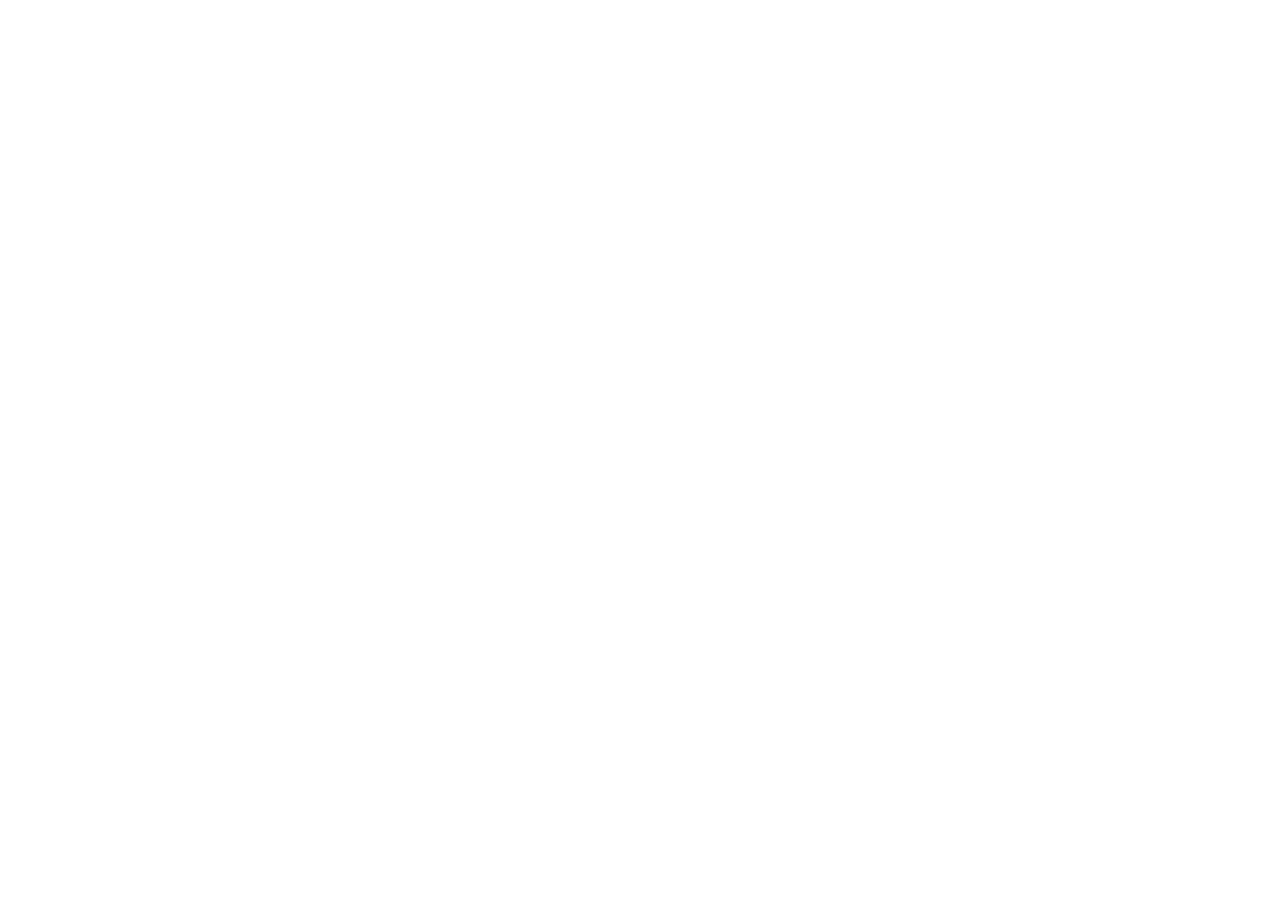
==== index.html @ 399ac40c "the flat host" ====
<!doctype html lang="en">

<head>
    <meta title="the flat" dir="ltr" charset="utf-8" content="FlatHost provides one page and multipage Responsive HTML5 Domain and Hosting Template
          . Minimalist Flat Design. Highly customizable code
          . Full layered PSD included. Sections includes Features,
          Testimonials, Partners, Pricing, Sign in, Sign up, Domain Search,
          Contact etc.." />
    <title>FlatHost</title>
    <!--css files-->
    <link rel="stylesheet" href="css/normalize.css" />
    <link rel="stylesheet" href="css/index.css" />
    <link rel="stylesheet" href="css/fontawesome.css" />
    <link rel="stylesheet" href="css/animate.min.css" />
    <link rel="stylesheet" href="css/hover-min.css" />


    <!--js files-->
    <script scr="html5shiv.js"></script> <!--html5shiv is an HTML5 JavaScript shim for IE to recognise and style the HTML5 elements-->
    <script scr="respond.js"></script> <!--respond.js is a fast & lightweight polyfill for min/max-width CSS3 Media Queries (for IE 6-8, and more)-->
    <script type="text/javascript" src="js/all.js"></script>
    



</head>
<body>



</body>



</html>
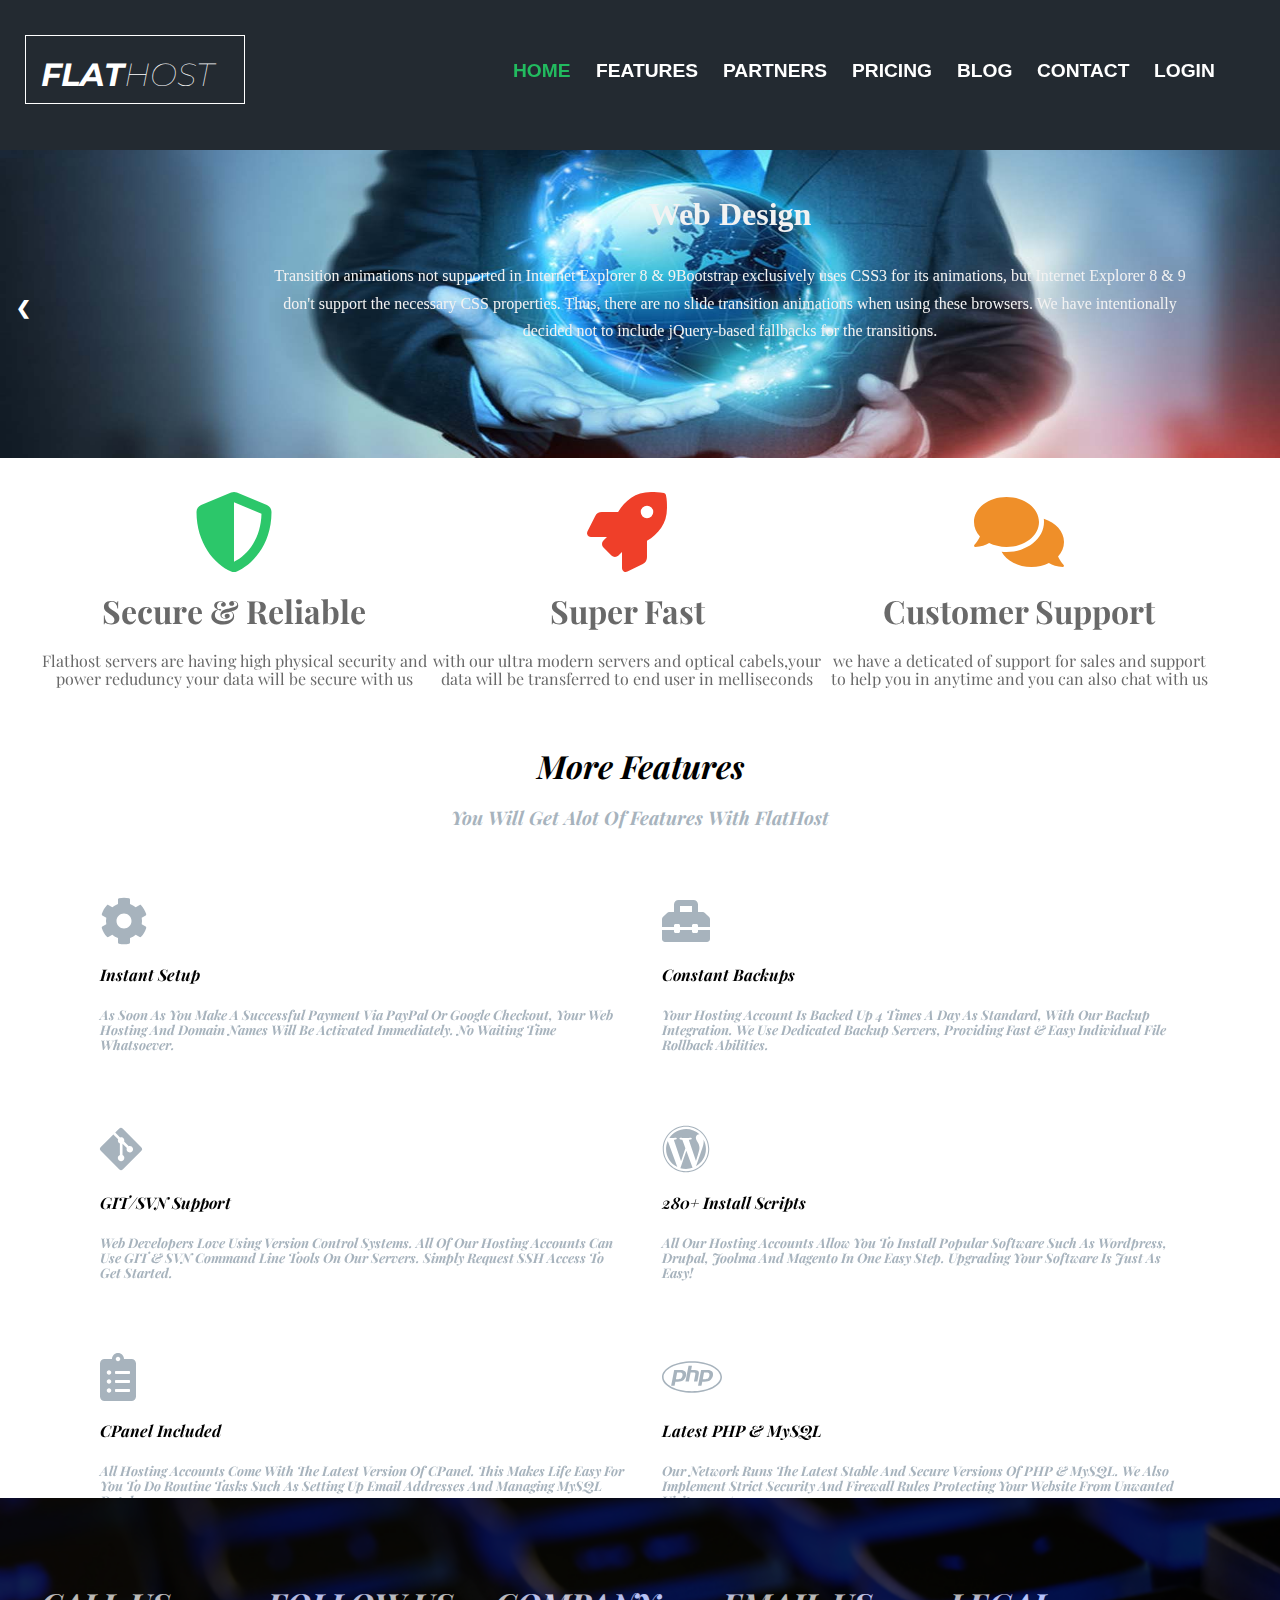
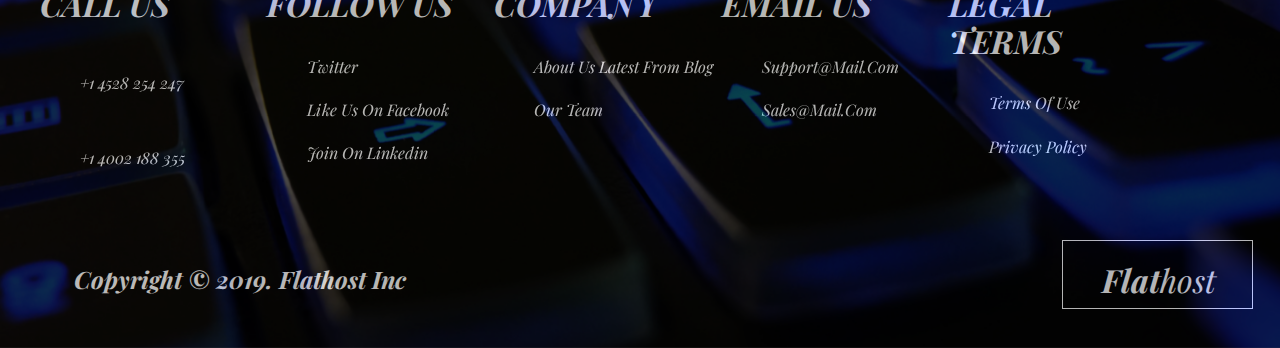
==== commit 676124d3: "the end :)" ====
--- a/index.html
+++ b/index.html
@@ -1,4 +1,5 @@
 <!doctype html lang="en">
+<html>
 
 <head>
     <meta title="the flat" dir="ltr" charset="utf-8" content="FlatHost provides one page and multipage Responsive HTML5 Domain and Hosting Template
@@ -6,11 +7,12 @@
           . Full layered PSD included. Sections includes Features,
           Testimonials, Partners, Pricing, Sign in, Sign up, Domain Search,
           Contact etc.." />
+
     <title>FlatHost</title>
     <!--css files-->
     <link rel="stylesheet" href="css/normalize.css" />
     <link rel="stylesheet" href="css/index.css" />
-    <link rel="stylesheet" href="css/fontawesome.css" />
+    <link rel="stylesheet" href="css/all.css" />
     <link rel="stylesheet" href="css/animate.min.css" />
     <link rel="stylesheet" href="css/hover-min.css" />
 
@@ -19,17 +21,234 @@
     <script scr="html5shiv.js"></script> <!--html5shiv is an HTML5 JavaScript shim for IE to recognise and style the HTML5 elements-->
     <script scr="respond.js"></script> <!--respond.js is a fast & lightweight polyfill for min/max-width CSS3 Media Queries (for IE 6-8, and more)-->
     <script type="text/javascript" src="js/all.js"></script>
-    
+
+    <!--fonts-->
+    <link href="https://fonts.googleapis.com/css?family=Montserrat&display=swap" rel="stylesheet">
+
+    <link href="https://fonts.googleapis.com/css?family=Playfair+Display&display=swap" rel="stylesheet">
+
+
 
 
 
 </head>
 <body>
-
-
+    <!--starting flat logo and navbar-->
+    <header>
+        <div id="logo">
+            <h1>flat<span>host</span></h1>
+        </div>
+
+
+        <nav>
+            <ul>
+                <li><a href="index.html" class="active hvr-Grow-Shadow">home</a></li>
+                <li><a href="index1.html" class="hvr-Grow-Shadow" >features</a></li>
+                <li><a href="index2.html" class="hvr-Grow-Shadow">partners</a></li>
+                <li><a href="index3.html" class="hvr-Grow-Shadow">pricing</a></li>
+                <li><a href="index4.html" class="hvr-Grow-Shadow">blog</a></li>
+                <li><a href="index5.html" class="hvr-Grow-Shadow">contact</a></li>
+                <li><a href="index6.html" class="hvr-Grow-Shadow">login</a></li>
+
+            </ul>
+        </nav>
+    </header>
+
+    <!--start carousel-->
+
+    <div class="slideshow-container">
+
+  <!-- Full-width images with number and caption text -->
+  <div class="mySlides fade active">
+    <img src="carosuel-images/01.jpg" >
+    <div class="text">
+        <h1>Web Design</h1>
+          <p>Transition animations not supported in Internet Explorer 8 & 9Bootstrap exclusively uses CSS3 for its animations, but Internet Explorer 8 & 9 don't support the necessary CSS properties. Thus, there are no slide transition animations when using these browsers. We have intentionally decided not to include jQuery-based fallbacks for the transitions.</p>
+
+
+      </div>
+  </div>
+
+  <div class="mySlides fade">
+    <img src="carosuel-images/02.jpg" >
+    <div class="text">
+      <h1>Desktop</h1>
+          <p>Transition animations not supported in Internet Explorer 8 & 9Bootstrap exclusively uses CSS3 for its animations, but Internet Explorer 8 & 9 don't support the necessary CSS properties. Thus, there are no slide transition animations when using these browsers. We have intentionally decided not to include jQuery-based fallbacks for the transitions.</p>
+      </div>
+  </div>
+
+  <div class="mySlides fade">
+    <img src="carosuel-images/03.jpg" >
+    <div class="text">
+        <h1>Web Hosting</h1>
+          <p>Transition animations not supported in Internet Explorer 8 & 9Bootstrap exclusively uses CSS3 for its animations, but Internet Explorer 8 & 9 don't support the necessary CSS properties. Thus, there are no slide transition animations when using these browsers. We have intentionally decided not to include jQuery-based fallbacks for the transitions.</p>
+
+      </div>
+  </div>
+
+  <!-- Next and previous buttons -->
+  <a class="prev" onclick="plusSlides(-1)">&#10094;</a>
+  <a class="next" onclick="plusSlides(1)">&#10095;</a>
+
+
+
+</div>
+
+
+
+
+    <!--start services-->
+
+<section class="services">
+    <ul>
+        <li class="hvr-Float">
+           <i class="fas fa-shield-alt fa-5x"></i>
+            <h1>Secure & Reliable</h1>
+            <P>Flathost servers are having high physical security and power reduduncy your data will be secure with us</P>
+        </li>
+
+        <li class="hvr-Float">
+                <i class="fas fa-rocket fa-5x"></i>
+                <h1>Super Fast</h1>
+                <P>with our ultra modern servers and optical cabels,your data will be transferred to end user in melliseconds</P>
+            </li>
+
+            <li class="hvr-Float">
+                <i class="fas fa-comments fa-5x"></i>
+                <h1>Customer Support</h1>
+                <P>we have a deticated of support for sales and support to help you in anytime and you can also chat with us</P>
+            </li>
+    </ul>
+
+</section>
+
+    <!--start features section-->
+    <section class="feat">
+        <h1>more features</h1>
+        <h3>you will get alot of features with FlatHost</h3>
+
+        <ul>
+            <li class="hvr-Shadow">
+                <i class="fas fa-cog fa-3x"></i>
+                <h4>Instant Setup</h4>
+                <h5>As soon as you make a successful payment via PayPal or Google Checkout, your web hosting and domain names will be activated immediately. No waiting time whatsoever.</h5>
+            </li>
+
+
+            <li class="hvr-Shadow">
+                <i class="fas fa-toolbox fa-3x"></i>
+                <h4>Constant Backups</h4>
+                <h5>Your hosting account is backed up 4 times a day as standard, with our backup integration. We use dedicated backup servers, providing fast & easy individual file rollback abilities.</h5>
+                </li>
+
+            <li class="hvr-Shadow">
+                <i class="fab fa-git-alt fa-3x"></i>
+                <h4>GIT/SVN Support</h4>
+                <h5>Web Developers love using version control systems. All of our hosting accounts can use GIT & SVN command line tools on our servers. Simply request SSH access to get started.</h5>
+            </li>
+
+
+            <li class="hvr-Shadow">
+                <i class="fab fa-wordpress fa-3x"></i>
+                <h4>280+ Install Scripts</h4>
+                <h5>All our hosting accounts allow you to install popular software such as Wordpress, Drupal, Joolma and Magento in one easy step. Upgrading your software is just as easy!</h5>
+            </li>
+
+            <li class="hvr-Shadow">
+                <i class="fas fa-clipboard-list fa-3x"></i>
+                <h4>cPanel Included</h4>
+                <h5>All hosting accounts come with the latest version of cPanel. This makes life easy for you to do routine tasks such as setting up email addresses and managing MySQL databases.</h5>
+            </li>
+
+            <li class="hvr-Shadow">
+                <i class="fab fa-php fa-3x"></i>
+                <h4>Latest PHP & MySQL</h4>
+                <h5>Our network runs the latest stable and secure versions of PHP & MySQL. We also implement strict security and firewall rules protecting your website from unwanted visitors 24/7.</h5>
+            </li>
+        </ul>
+    </section>
+
+
+
+
+
+
+
+    <!--start footer-->
+
+    <footer>
+        <div class="blank">
+
+        <ul class="head">
+
+            <li class="child">
+                <h1>CALL US</h1>
+                    <ul>
+                        <li class="hvr-Push"><p>+1 4528 254 247</p></li>
+                        <li class="hvr-Push"><p>+1 4002 188 355</p></li>
+                    </ul>
+            </li>
+
+            <li class="child">
+              <h1>FOLLOW US</h1>
+              <ul>
+
+                   <li class="hvr-Push"><a href="https://twitter.com/">twitter</a>
+                    </li>
+
+                    <li class="hvr-Push"><a href="https://www.facebook.com/">Like us on Facebook</a>
+                    </li>
+                    <li class="hvr-Push"><a href="https://www.linkedin.com/in/mahmoud-khallaf-830869178/">Join on Linkedin</a></li>
+                </ul>
+            </li>
+
+
+            <li class="child">
+                <h1>COMPANY</h1>
+                <ul>
+                    <li class="hvr-Push"><a href="#">About us</a></li>
+                    <li class="hvr-Push"><a href="#">Latest from Blog</a>
+                    </li>
+                    <li class="hvr-Push"><a href="#">Our Team</a></li>
+                </ul>
+            </li>
+
+
+
+            <li class="child">
+                <h1>EMAIL US</h1>
+                <ul>
+                    <li class="hvr-Push"><a href="#">support@mail.com</a></li>
+                    <li class="hvr-Push"><a href="#">sales@mail.com</a></li>
+                </ul>
+            </li>
+
+
+            <li class="child">
+                <h1>LEGAL TERMS</h1>
+                <ul>
+                    <li class="hvr-Push">
+                    <a href="#">Terms of use</a>
+                    </li>
+                     <li class="hvr-Push">
+                      <a href="#">Privacy Policy</a></li>
+                </ul>
+            </li>
+        </ul>
+
+            <h4>Copyright © 2019. Flathost Inc</h4>
+            <div id="logo">
+            <h1>flat<span>host</span></h1>
+            </div>
+
+    </div>
+  </footer>
+
+
+    <script src="js/all.min.js" type="text/javascript"></script>
 
 </body>
 
 
 
-</html>+</html>
--- a/css/index.css
+++ b/css/index.css
@@ -0,0 +1,298 @@
+*{
+    box-sizing: border-box;
+
+}
+
+body{
+
+    overflow: scroll;
+    margin: auto;
+}
+
+/*starting header section*/
+header {
+    font-family: 'Montserrat', sans-serif;
+    font-style: italic;
+    text-transform:uppercase;
+    background-color: rgb(35, 42, 49);
+    width:100%;
+    height:150px;
+    margin-top: 0;
+    margin-left: 0;
+    color: white;
+    position: absolute;
+}
+
+ header #logo{
+
+        margin-left: 25px;
+    padding-left: 15px;
+    padding-top: -7px;
+    margin-top: 35px;
+    border: 1px solid white;
+    width: 220px;
+    height: 69px;
+    position: absolute;
+}
+
+header #logo span{
+        font-weight: 100;
+}
+header nav ul{
+            margin-left: 35%;
+            list-style: none;
+            margin-top: 60px;
+            font-size: larger;
+            font-weight: bolder;
+            font-family: sans-serif;
+            font-style: normal;
+}
+
+header nav ul li{
+            display: -webkit-inline-box;
+            color: white;
+            text-decoration: none;
+            padding-left: 25px;
+            float: left;
+}
+header nav ul li a{
+        color: white;
+        text-decoration: none;
+}
+header nav ul li a:hover ,header nav ul li .active{
+    color: rgb(34, 187, 95);
+    text-decoration: none;
+}
+/*end header section*/
+
+/*start carousel section*/
+
+ * {box-sizing:border-box}
+
+        /* Slideshow container */
+        .slideshow-container {
+            max-width: 1000px;
+            position: absolute;
+            margin: auto;
+            margin-top: 150px;
+            width: 100%;
+        }
+
+        /* Hide the images by default */
+        .mySlides {
+          display: none;
+        }
+
+        /* Next & previous buttons */
+        .prev, .next {
+          cursor: pointer;
+          position: absolute;
+          top: 50%;
+          width: auto;
+          margin-top: -22px;
+          padding: 16px;
+          color: white;
+          font-weight: bold;
+          font-size: 18px;
+          transition: 0.6s ease;
+          border-radius: 0 3px 3px 0;
+          user-select: none;
+        }
+
+        /* Position the "next button" to the right */
+        .next {
+               position: absolute;
+                    right: -340px;
+                    border-radius: 3px 0 0 3px;
+                    margin-left: 131%;
+                    margin-top: -24px;
+            }
+        /* On hover, add a black background color with a little bit see-through */
+        .prev:hover, .next:hover {
+          background-color: rgba(0,0,0,0.8);
+        }
+
+        /* Caption text */
+
+              .text {
+                color: #f2f2f2;
+                font-size: 15px;
+                padding: 90px 40px;
+                position: absolute;
+                bottom: 8px;
+                width: 100%;
+                text-align: center;
+                margin-left: 23%;
+                line-height: 1.7;
+                font-size: medium;
+                    }
+
+
+.slideshow-container .active{
+    display: block;
+}
+
+
+.slideshow-container .mySlides img
+{
+    width: 1348px;
+    height: 308px;
+}
+
+
+
+
+        /* Fading animation */
+        .fade {
+          -webkit-animation-name: fade;
+          -webkit-animation-duration: 1.5s;
+          animation-name: fade;
+          animation-duration: 1.5s;
+        }
+
+        @-webkit-keyframes fade {
+          from {opacity: .4}
+          to {opacity: 1}
+        }
+
+        @keyframes fade {
+          from {opacity: .4}
+          to {opacity: 1}
+        }
+
+
+/*start services section*/
+
+.services{
+
+    margin-top: 476px;
+    position: absolute;
+    color:dimgray;
+    font-family: 'Playfair Display', serif;
+}
+
+.services ul li{
+
+    display: inline-block;
+    list-style: none;
+    width: 31.3333%;
+    text-align: center;
+}
+
+.services .fa-shield-alt{
+    color: rgb(44, 199, 106);
+}
+
+.services .fa-rocket{
+    color: rgb(239, 63, 41);
+}
+
+.services .fa-comments{
+    color:rgb(239, 143, 41);
+}
+
+/*start features section*/
+
+.feat{
+    position: absolute;
+    margin-top: 727px;
+    text-align: center;
+    font-style: italic;
+    text-transform: capitalize;
+    font-family: 'Playfair Display', serif;
+}
+
+.feat h5,.feat h3{
+   color: rgb(167, 179, 189);
+}
+
+.feat ul li{
+    display: inline-block;
+    list-style: none;
+     width: 45%;
+    text-align: left;
+    margin-left: 0;
+    padding-right: 33px;
+    padding-top: 50px;
+
+}
+
+.fa-cog ,.fa-toolbox,.fa-git-alt,.fa-wordpress,.fa-clipboard-list,.fa-php{
+
+    color:rgb(167, 179, 189);
+}
+
+/*start footer*/
+footer{
+    position: absolute;
+    background-image: url(../images/black-blue-computer-keyboard-1194713.jpg);
+    background-position: center;
+    background-repeat: no-repeat;
+    width: 100%;
+    height: 450px;
+    margin-top: 1498px;
+    background-size: cover;
+    font-style: italic;
+    text-transform: capitalize;
+    font-family: 'Playfair Display', serif;
+}
+
+footer .blank{
+    height: 100%;
+    width: 100%;
+    background-color: black;
+    opacity: 0.7;
+    color: white;
+    margin-top: -16px;
+}
+
+footer .head .child{
+    width: 18%;
+    list-style: none;
+    display: inline-table;
+    color: white;
+    margin-top: 67px;
+
+}
+
+footer .head .child ul li,footer .head .child ul li a,footer .head .child ul li p{
+    line-height: 2.7;
+    list-style: none;
+    text-decoration: none;
+    color: white;
+}
+
+footer .head .child ul li:hover,footer .head .child ul li a:hover{
+
+    text-decoration: underline;
+    text-decoration-color: white;
+    color: white;
+}
+
+footer .blank h4{
+    margin-top: 71px;
+    font-size: x-large;
+    margin-left: 74px;
+}
+
+footer .blank #logo{
+
+    margin-right: 14px;
+    padding-right: 36px;
+    border: 1px solid white;
+    width: 191px;
+    height: 69px;
+    margin-top: -86px;
+    margin-left: 83%;
+    padding-left: 3%;
+
+}
+
+footer .blank #logo span{
+        font-weight: 100;
+}
+
+
+
+
+
